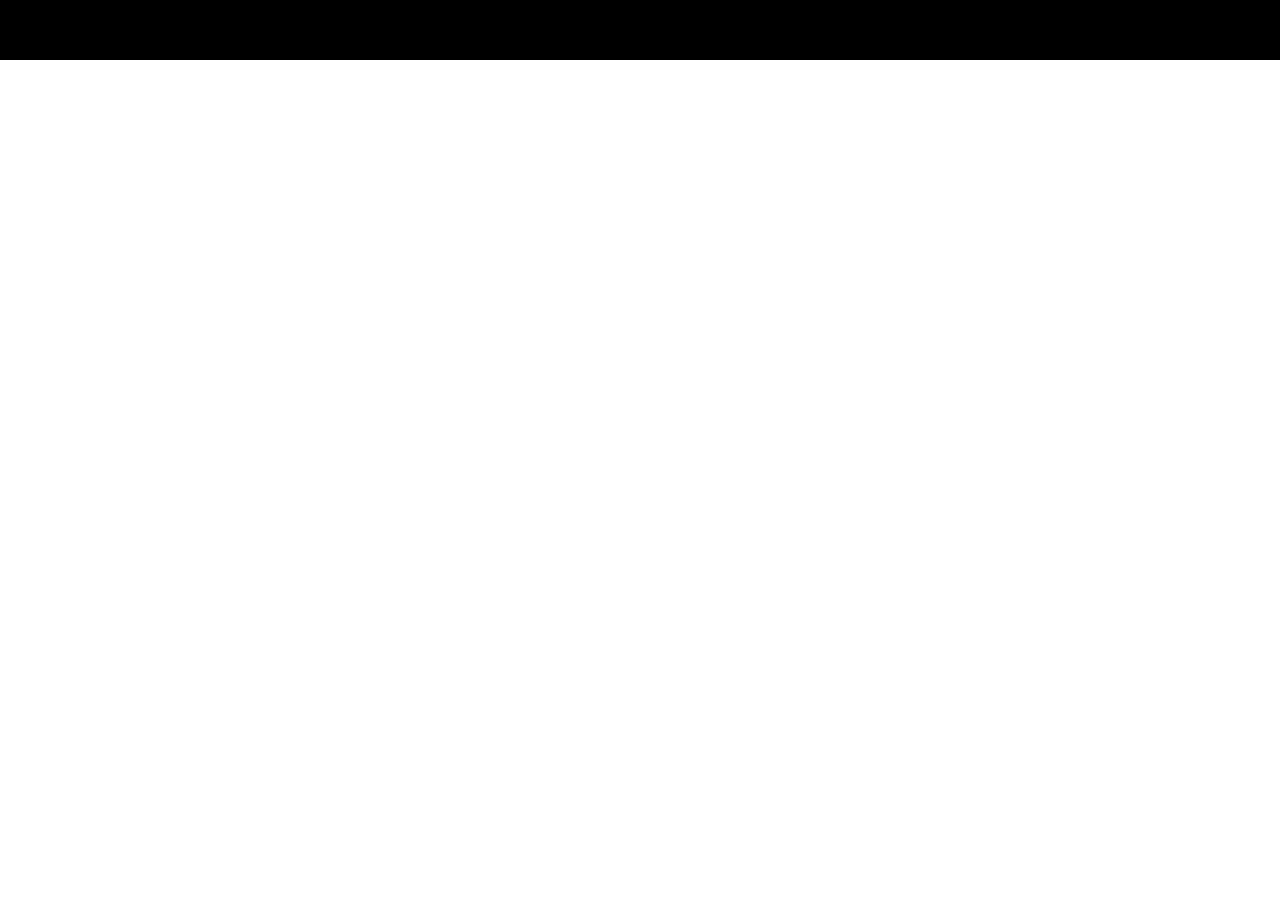
==== index.html @ dc04fe8a "230206 22:31 init commit" ====
<!doctype html>
<html lang="en">
<head>
    <meta charset="UTF-8">
    <meta name="viewport"
          content="width=device-width, user-scalable=no, initial-scale=1.0, maximum-scale=1.0, minimum-scale=1.0">
    <meta http-equiv="X-UA-Compatible" content="ie=edge">
    <link rel="stylesheet" href="css/common/reset.css">
    <link rel="stylesheet" href="css/main/style.css">
    <title>Document</title>
</head>
<body>
    <header class="header-main">

    </header>
</body>
</html>
---- css/main/style.css ----
.header-main {
    width: 100%;
    height: 60px;
    background: #000;
}
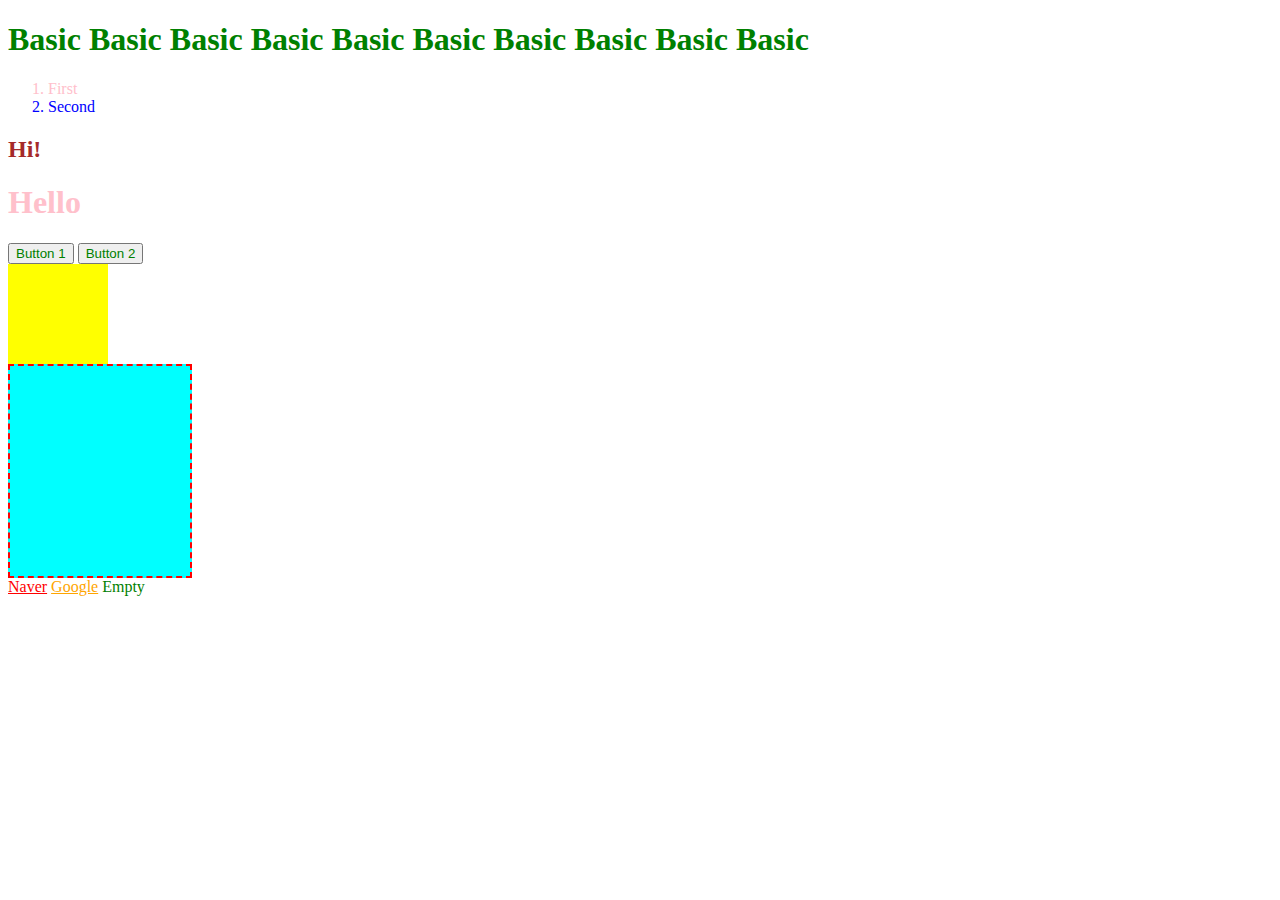
==== commit ed005e47: "230207 23:15 Basic Review." ====
--- a/index.html
+++ b/index.html
@@ -5,13 +5,26 @@
     <meta name="viewport"
           content="width=device-width, user-scalable=no, initial-scale=1.0, maximum-scale=1.0, minimum-scale=1.0">
     <meta http-equiv="X-UA-Compatible" content="ie=edge">
-    <link rel="stylesheet" href="css/common/reset.css">
+<!--    <link rel="stylesheet" href="css/common/reset.css">-->
     <link rel="stylesheet" href="css/main/style.css">
     <title>Document</title>
 </head>
 <body>
-    <header class="header-main">
-
-    </header>
+    <!--<header class="header-main">
+    </header>-->
+    <h1>Basic Basic Basic Basic Basic Basic Basic Basic Basic Basic </h1>
+    <ol>
+        <li class="special">First</li>
+        <li>Second</li>
+    </ol>
+    <h2 id="hi">Hi!</h2>
+    <h1 class="special">Hello</h1>
+    <button>Button 1</button>
+    <button>Button 2</button>
+    <div class="red"></div>
+    <div class="blue"></div>
+    <a href="naver.com">Naver</a>
+    <a href="googlenaver.net">Google</a>
+    <a>Empty</a>
 </body>
 </html>--- a/css/main/style.css
+++ b/css/main/style.css
@@ -2,4 +2,52 @@
     width: 100%;
     height: 60px;
     background: #000;
+}
+
+*{
+    color : green;
+}
+
+li {
+    color : blue;
+}
+
+#hi{
+  color: brown;
+}
+
+.special{
+    color: pink;
+}
+
+.red{
+    width: 100px;
+    height: 100px;
+    background: yellow;
+}
+button:hover{
+    color: red;
+    background: bisque;
+}
+
+a[href]{
+    color: purple;
+}
+
+a[href^="naver"]{  /*start naver*/
+    color: red;
+}
+
+a[href$="net"]{  /*end net*/
+    color: orange;
+}
+
+.blue{
+    background: aqua;
+    width: 100px;
+    height: 100px;
+    padding: 20px 20px 90px 60px; /*Clockwise*/
+    /*padding: 20px 60px; !*un&down , left&right*!*/
+    border : 2px dashed red;
+
 }